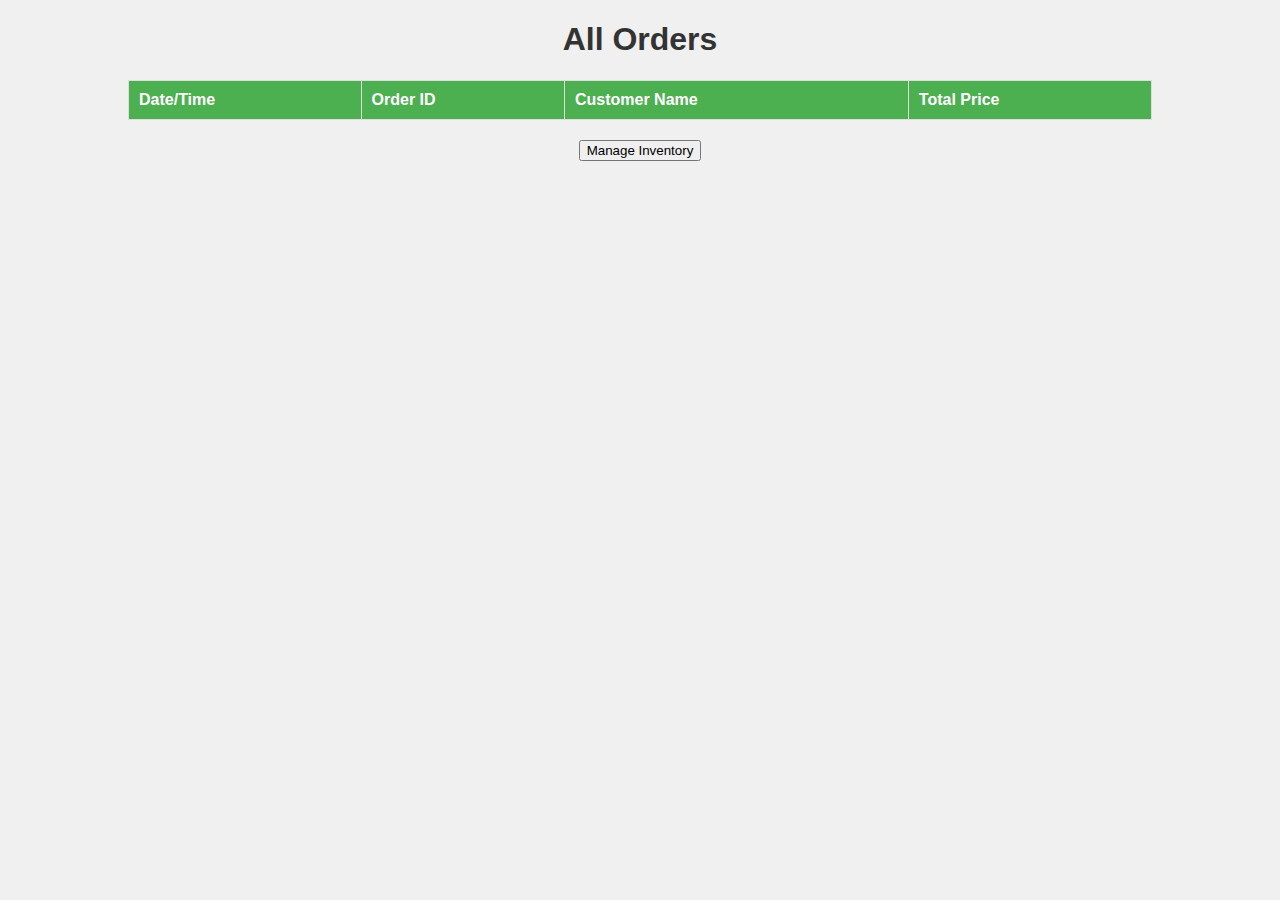
==== frontend/homepage.html @ dfdcc020 "homepage" ====
<!DOCTYPE html>
<html lang="en">
<head>
    <meta charset="UTF-8">
    <title>All Orders</title>
    <style>
        body {
            font-family: Arial, sans-serif;
            margin: 0;
            padding: 0;
            background-color: #f0f0f0;
            text-align: center;
        }
        h1 {
            color: #333;
        }
        table {
            width: 80%;
            margin: 20px auto;
            border-collapse: collapse;
        }
        th, td {
            padding: 10px;
            border: 1px solid #ddd;
            text-align: left;
        }
        th {
            background-color: #4CAF50;
            color: white;
        }
        tr:nth-child(even) {
            background-color: #f2f2f2;
        }
    </style>
</head>
<body>
    <h1>All Orders</h1>
    <table id="ordersTable">
        <thead>
            <tr>
                <th>Date/Time</th>
                <th>Order ID</th>
                <th>Customer Name</th>
                <th>Total Price</th>
            </tr>
        </thead>
        <tbody>
            <!-- Orders will be populated here by JavaScript -->
        </tbody>
    </table>
    <button onclick="window.location.href='index.html'">Manage Inventory</button>
    <script src="https://code.jquery.com/jquery-3.6.0.min.js"></script>
    <script src="homepage.js"></script>
</body>
</html>
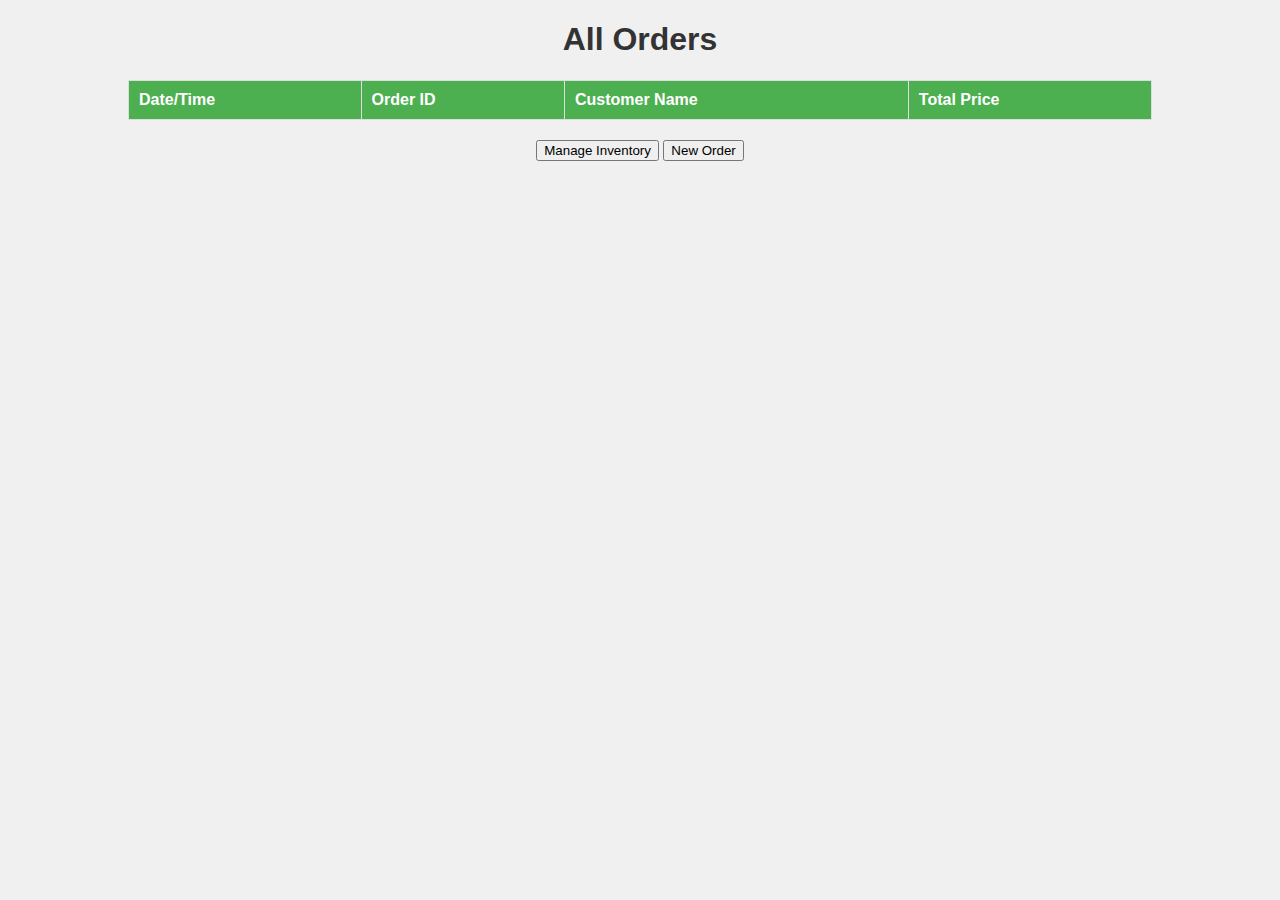
==== commit 902ec652: "extra" ====
--- a/frontend/homepage.html
+++ b/frontend/homepage.html
@@ -49,6 +49,7 @@
         </tbody>
     </table>
     <button onclick="window.location.href='index.html'">Manage Inventory</button>
+    <button onclick="window.location.href='order.html'">New Order</button>
     <script src="https://code.jquery.com/jquery-3.6.0.min.js"></script>
     <script src="homepage.js"></script>
 </body>
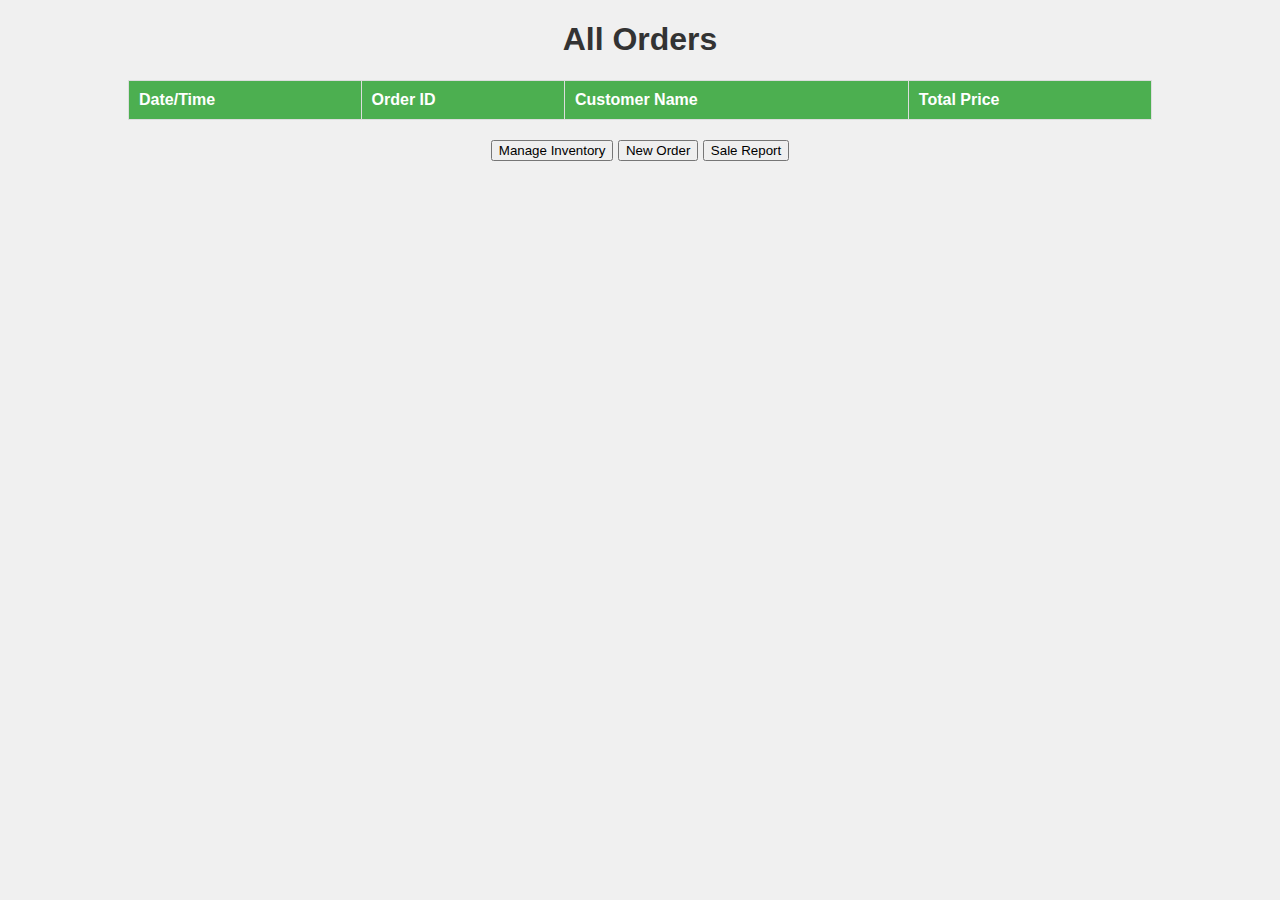
==== commit fa128eb5: "report" ====
--- a/frontend/homepage.html
+++ b/frontend/homepage.html
@@ -50,6 +50,7 @@
     </table>
     <button onclick="window.location.href='index.html'">Manage Inventory</button>
     <button onclick="window.location.href='order.html'">New Order</button>
+    <button onclick="window.location.href='salesReport.html'">Sale Report</button>
     <script src="https://code.jquery.com/jquery-3.6.0.min.js"></script>
     <script src="homepage.js"></script>
 </body>
